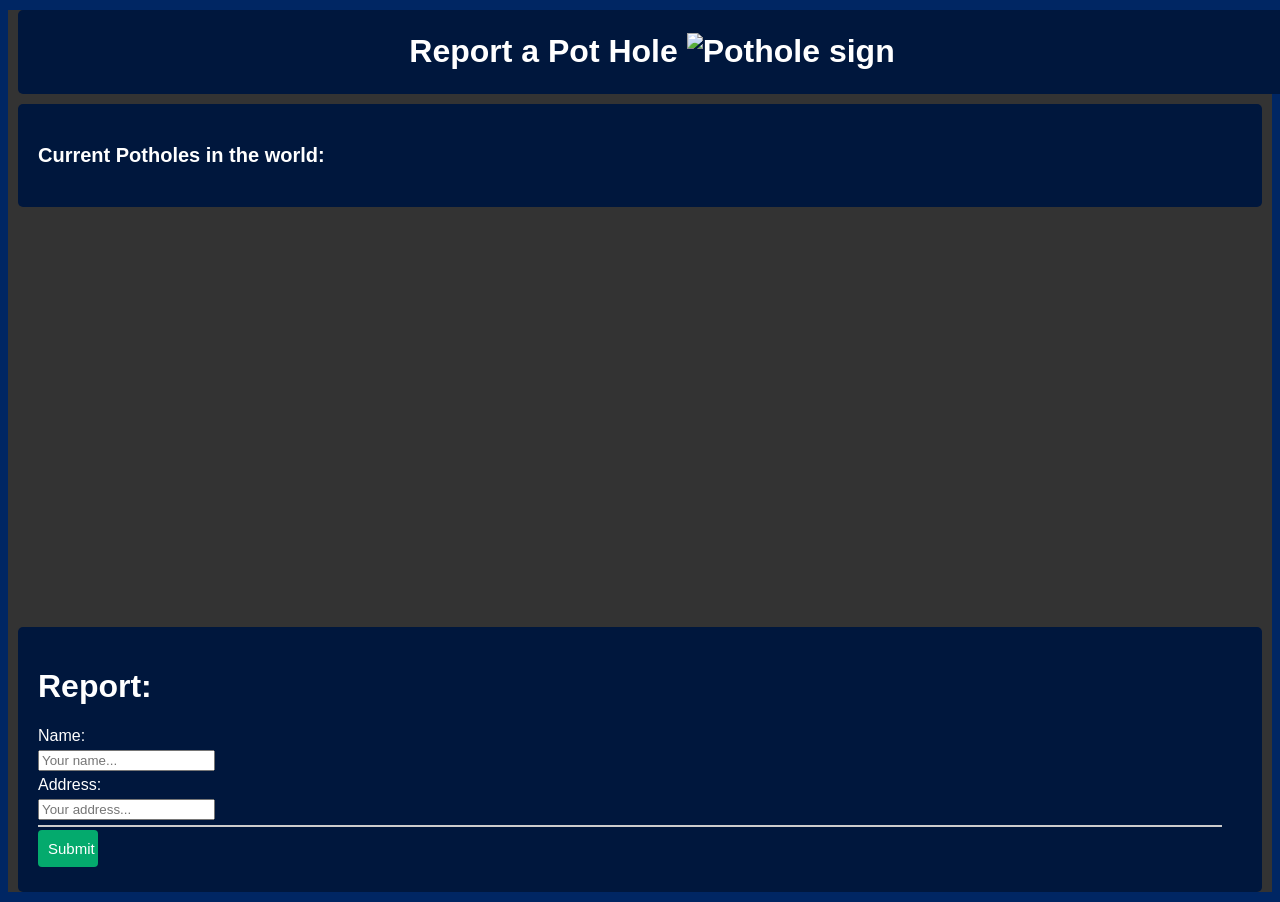
==== optimized.html @ 1bae6fd6 "Update optimized.html" ====
<!DOCTYPE html>
<html>
  <head>
    <meta charset="UTF-8">
    <title>Report a Pot Hole</title>
    <link rel="stylesheet" type="text/css" href="style.css">
    <!-- Leaflet CSS and JS -->
    <link rel="stylesheet" href="https://unpkg.com/leaflet@1.9.3/dist/leaflet.css" />
    <script src="https://unpkg.com/leaflet@1.9.3/dist/leaflet.js"></script>
    <style>
      body {
        font-family: Arial, sans-serif;
        background: #333;
        color: #fff;
      }
      .WhiteText { color: #fff; }
      .Margin { margin: 5px 0; }
      #autocomplete-suggestions {
        border: 1px solid #ccc;
        background: #fff;
        position: absolute;
        z-index: 1000;
        max-height: 150px;
        overflow-y: auto;
        width: calc(100% - 22px);
      }
      .suggestion-item {
        padding: 5px 10px;
        cursor: pointer;
      }
      .suggestion-item:hover {
        background: #f0f0f0;
      }
      .container {
        padding: 20px;
      }
      #map {
        margin: 10px 0;
      }
    </style>
  </head>
  <body id="Main">
    <div id="Title" class="container">
      <h1 id="Title_Text" class="WhiteText">
        Report a Pot Hole
        <img src="https://www.roadtrafficsigns.com/img/lg/K/pothole-slow-down-sign-k-0757.png"
             alt="Pothole sign"
             height="50"
             width="35">
      </h1>
    </div>

    <div class="container">
      <p id="SubTitle_Text" class="WhiteText"><b>Current Potholes in the world:</b></p>
      <!-- Dynamic list loaded from Firestore -->
      <ol id="potholeList" class="WhiteText"></ol>
    </div>

    <!-- Map container -->
    <div id="map" style="height: 400px;"></div>

    <!-- Report Form -->
    <div class="container" style="position: relative;">
      <h1 id="Title_Text" class="WhiteText">Report:</h1>
      <form id="reportForm">
        <div>
          <label class="WhiteText" for="name">Name:</label>
        </div>
        <div>
          <input class="Margin" id="nameInput" type="text" name="name" placeholder="Your name..." required>
        </div>
        <div>
          <label class="WhiteText" for="address">Address:</label>
        </div>
        <div style="position: relative;">
          <input class="Margin" id="addressInput" type="text" name="address" placeholder="Your address..." required autocomplete="off">
          <!-- Container for autocomplete suggestions -->
          <div id="autocomplete-suggestions"></div>
        </div>
        <!-- Hidden fields for latitude and longitude -->
        <input type="hidden" id="latInput" name="lat">
        <input type="hidden" id="lngInput" name="lng">
        <div>
          <input class="Margin" id="SubmitBox" type="submit" value="Submit">
        </div>
      </form>
    </div>

    <!-- Firebase and Application Logic using ES Modules -->
    <script type="module">
      // Import Firebase modules from version 11.3.1
      import { initializeApp } from "https://www.gstatic.com/firebasejs/11.3.1/firebase-app.js";
      import { getAnalytics } from "https://www.gstatic.com/firebasejs/11.3.1/firebase-analytics.js";
      import { getFirestore, collection, addDoc, serverTimestamp, query, orderBy, getDocs } from "https://www.gstatic.com/firebasejs/11.3.1/firebase-firestore.js";
      
      // Your Firebase configuration (replace with your actual config values)
      const firebaseConfig = {
        apiKey: "AIzaSyDJxdKWAIkY3BFiHa9eIxzvzGrRwDQAo-U",
        authDomain: "minievent2025.firebaseapp.com",
        projectId: "minievent2025",
        storageBucket: "minievent2025.firebasestorage.app",
        messagingSenderId: "733627669272",
        appId: "1:733627669272:web:90c09a9595b6f936561c6d",
        measurementId: "G-HP9ZS5LRQV"
      };
      
      // Initialize Firebase
      const app = initializeApp(firebaseConfig);
      const analytics = getAnalytics(app);
      const db = getFirestore(app);
      
      // Initialize the map with Leaflet
      const map = L.map('map').setView([41.6929765, -83.8129724], 13);
      L.tileLayer('https://{s}.tile.openstreetmap.org/{z}/{x}/{y}.png', {
        attribution: '&copy; <a href="https://www.openstreetmap.org/copyright">OpenStreetMap</a> contributors'
      }).addTo(map);
      
      // Function to show a pothole on the map
      function showOnMap(lat, lng) {
        map.setView([lat, lng], 15);
        L.marker([lat, lng]).addTo(map)
          .bindPopup('Pothole Location')
          .openPopup();
      }
      
      // Function to load pothole reports from Firestore and display them
      async function loadPotholes() {
        const potholesRef = collection(db, "potholes");
        const q = query(potholesRef, orderBy("timestamp", "desc"));
        try {
          const querySnapshot = await getDocs(q);
          const listElement = document.getElementById("potholeList");
          listElement.innerHTML = ""; // Clear current list
          querySnapshot.forEach((doc) => {
            const data = doc.data();
            // Create a list item similar to the original format
            const li = document.createElement("li");
            li.textContent = data.address;
            const button = document.createElement("button");
            button.textContent = "View on Map";
            button.style.marginLeft = "10px";
            button.onclick = () => { showOnMap(data.lat, data.lng); };
            li.appendChild(button);
            listElement.appendChild(li);
          });
        } catch (error) {
          console.error("Error loading potholes:", error);
        }
      }
      
      // Initial load of reports
      loadPotholes();
      
      // Handle form submission to add a new report via Firebase
      document.getElementById("reportForm").addEventListener("submit", async (event) => {
        event.preventDefault();
        const name = document.getElementById("nameInput").value;
        const address = document.getElementById("addressInput").value;
        const lat = parseFloat(document.getElementById("latInput").value);
        const lng = parseFloat(document.getElementById("lngInput").value);
        try {
          await addDoc(collection(db, "potholes"), {
            name: name,
            address: address,
            lat: lat,
            lng: lng,
            timestamp: serverTimestamp()
          });
          alert("Report submitted successfully!");
          document.getElementById("reportForm").reset();
          loadPotholes();
        } catch (error) {
          console.error("Error adding report:", error);
        }
      });
      
      // ----- Simple Autocomplete using Nominatim -----
      const addressInput = document.getElementById("addressInput");
      const suggestionsContainer = document.getElementById("autocomplete-suggestions");
      let debounceTimeout;
      
      addressInput.addEventListener("input", () => {
        clearTimeout(debounceTimeout);
        const query = addressInput.value.trim();
        if (!query) {
          suggestionsContainer.innerHTML = "";
          return;
        }
        debounceTimeout = setTimeout(async () => {
          try {
            const response = await fetch(`https://nominatim.openstreetmap.org/search?format=jsonv2&q=${encodeURIComponent(query)}`);
            const results = await response.json();
            suggestionsContainer.innerHTML = "";
            results.slice(0, 5).forEach(result => {
              const item = document.createElement("div");
              item.classList.add("suggestion-item");
              item.textContent = result.display_name;
              item.addEventListener("click", () => {
                // Set the address input and capture lat/lng silently
                addressInput.value = result.display_name;
                document.getElementById("latInput").value = parseFloat(result.lat).toFixed(6);
                document.getElementById("lngInput").value = parseFloat(result.lon).toFixed(6);
                suggestionsContainer.innerHTML = "";
              });
              suggestionsContainer.appendChild(item);
            });
          } catch (error) {
            console.error("Autocomplete error:", error);
          }
        }, 300); // Debounce by 300ms
      });
    </script>
  </body>
</html>
---- style.css ----
html {
	background-color: #002663;
}

.WhiteText {
	font-family: Helvetica;
	color: #FFFFFF;
}

#LightBlue {
	color: #619eff;
}

#Title {
	background-color: #00173d;
	position: flex;
	height: 100%;
	width: 100%;
	padding: 2px;
	text-align: center;
	align-items: center;
	justify-content: center;

}

img {
	margin: -10px 0px;
}

#SubTitle_Text {
	font-size: 20px;
}

#Title_Text {
	position: flex;
}

.Margin {
	margin-bottom: 10px;
}

.container {
	border-radius: 5px;
	background-color: #00173d;
	margin: 10px;
	padding: 20px;
}

#InputBox {
	height: 50%;
	width: 50%;
	padding: 10px;
	font-size: 15px;
}

#SubmitBox {
	height: 100%;
	width: 5%;
	padding: 10px;
	font-size: 15px;

	background-color: #04AA6D;
	color: white;
	border: none;
	border-radius: 4px;
	cursor: pointer;
}

#map {
	border-radius: 4px;
	height: 400px;
	width: 100%;
}
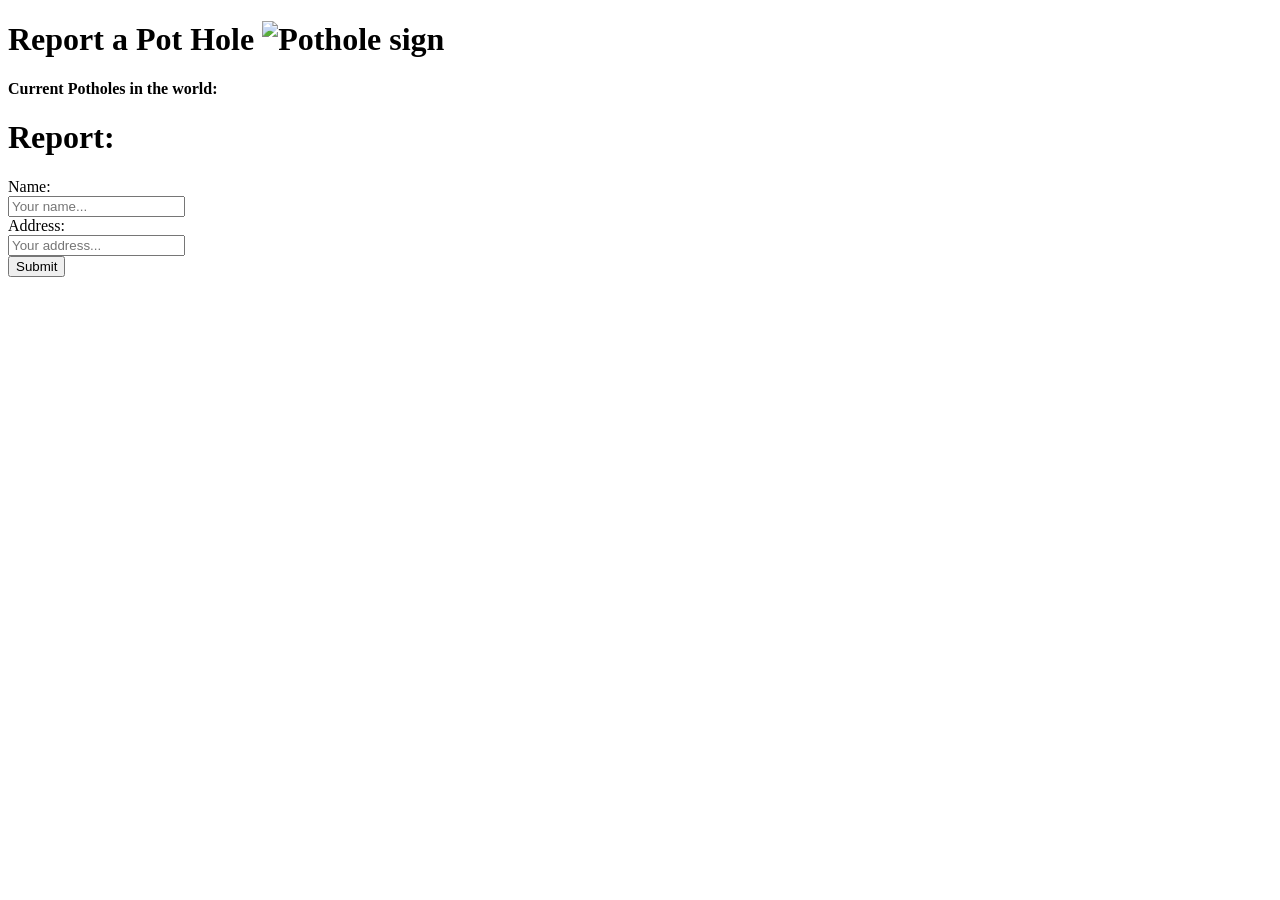
==== commit b72140e6: "Update optimized.html" ====
--- a/optimized.html
+++ b/optimized.html
@@ -3,41 +3,10 @@
   <head>
     <meta charset="UTF-8">
     <title>Report a Pot Hole</title>
-    <link rel="stylesheet" type="text/css" href="style.css">
+    <link rel="stylesheet" type="text/css" href="styles.css">
     <!-- Leaflet CSS and JS -->
     <link rel="stylesheet" href="https://unpkg.com/leaflet@1.9.3/dist/leaflet.css" />
     <script src="https://unpkg.com/leaflet@1.9.3/dist/leaflet.js"></script>
-    <style>
-      body {
-        font-family: Arial, sans-serif;
-        background: #333;
-        color: #fff;
-      }
-      .WhiteText { color: #fff; }
-      .Margin { margin: 5px 0; }
-      #autocomplete-suggestions {
-        border: 1px solid #ccc;
-        background: #fff;
-        position: absolute;
-        z-index: 1000;
-        max-height: 150px;
-        overflow-y: auto;
-        width: calc(100% - 22px);
-      }
-      .suggestion-item {
-        padding: 5px 10px;
-        cursor: pointer;
-      }
-      .suggestion-item:hover {
-        background: #f0f0f0;
-      }
-      .container {
-        padding: 20px;
-      }
-      #map {
-        margin: 10px 0;
-      }
-    </style>
   </head>
   <body id="Main">
     <div id="Title" class="container">
@@ -57,7 +26,7 @@
     </div>
 
     <!-- Map container -->
-    <div id="map" style="height: 400px;"></div>
+    <div id="map"></div>
 
     <!-- Report Form -->
     <div class="container" style="position: relative;">
@@ -77,9 +46,6 @@
           <!-- Container for autocomplete suggestions -->
           <div id="autocomplete-suggestions"></div>
         </div>
-        <!-- Hidden fields for latitude and longitude -->
-        <input type="hidden" id="latInput" name="lat">
-        <input type="hidden" id="lngInput" name="lng">
         <div>
           <input class="Margin" id="SubmitBox" type="submit" value="Submit">
         </div>
@@ -151,23 +117,34 @@
       // Initial load of reports
       loadPotholes();
       
+      // Variables to store selected coordinates (instead of hidden inputs)
+      let selectedLat = null;
+      let selectedLng = null;
+      
       // Handle form submission to add a new report via Firebase
       document.getElementById("reportForm").addEventListener("submit", async (event) => {
         event.preventDefault();
         const name = document.getElementById("nameInput").value;
         const address = document.getElementById("addressInput").value;
-        const lat = parseFloat(document.getElementById("latInput").value);
-        const lng = parseFloat(document.getElementById("lngInput").value);
+        
+        if (selectedLat === null || selectedLng === null) {
+          alert("Please select a valid address from the suggestions or click on the map.");
+          return;
+        }
+        
         try {
           await addDoc(collection(db, "potholes"), {
             name: name,
             address: address,
-            lat: lat,
-            lng: lng,
+            lat: selectedLat,
+            lng: selectedLng,
             timestamp: serverTimestamp()
           });
           alert("Report submitted successfully!");
           document.getElementById("reportForm").reset();
+          // Reset the stored coordinates
+          selectedLat = null;
+          selectedLng = null;
           loadPotholes();
         } catch (error) {
           console.error("Error adding report:", error);
@@ -198,8 +175,8 @@
               item.addEventListener("click", () => {
                 // Set the address input and capture lat/lng silently
                 addressInput.value = result.display_name;
-                document.getElementById("latInput").value = parseFloat(result.lat).toFixed(6);
-                document.getElementById("lngInput").value = parseFloat(result.lon).toFixed(6);
+                selectedLat = parseFloat(result.lat).toFixed(6);
+                selectedLng = parseFloat(result.lon).toFixed(6);
                 suggestionsContainer.innerHTML = "";
               });
               suggestionsContainer.appendChild(item);
@@ -209,6 +186,22 @@
           }
         }, 300); // Debounce by 300ms
       });
+      
+      // ----- Map Click Reverse Geocoding -----
+      map.on('click', async (e) => {
+        const { lat, lng } = e.latlng;
+        try {
+          const response = await fetch(`https://nominatim.openstreetmap.org/reverse?format=jsonv2&lat=${lat}&lon=${lng}`);
+          const data = await response.json();
+          if (data && data.display_name) {
+            addressInput.value = data.display_name;
+            selectedLat = parseFloat(lat).toFixed(6);
+            selectedLng = parseFloat(lng).toFixed(6);
+          }
+        } catch (error) {
+          console.error("Reverse geocoding error:", error);
+        }
+      });
     </script>
   </body>
 </html>
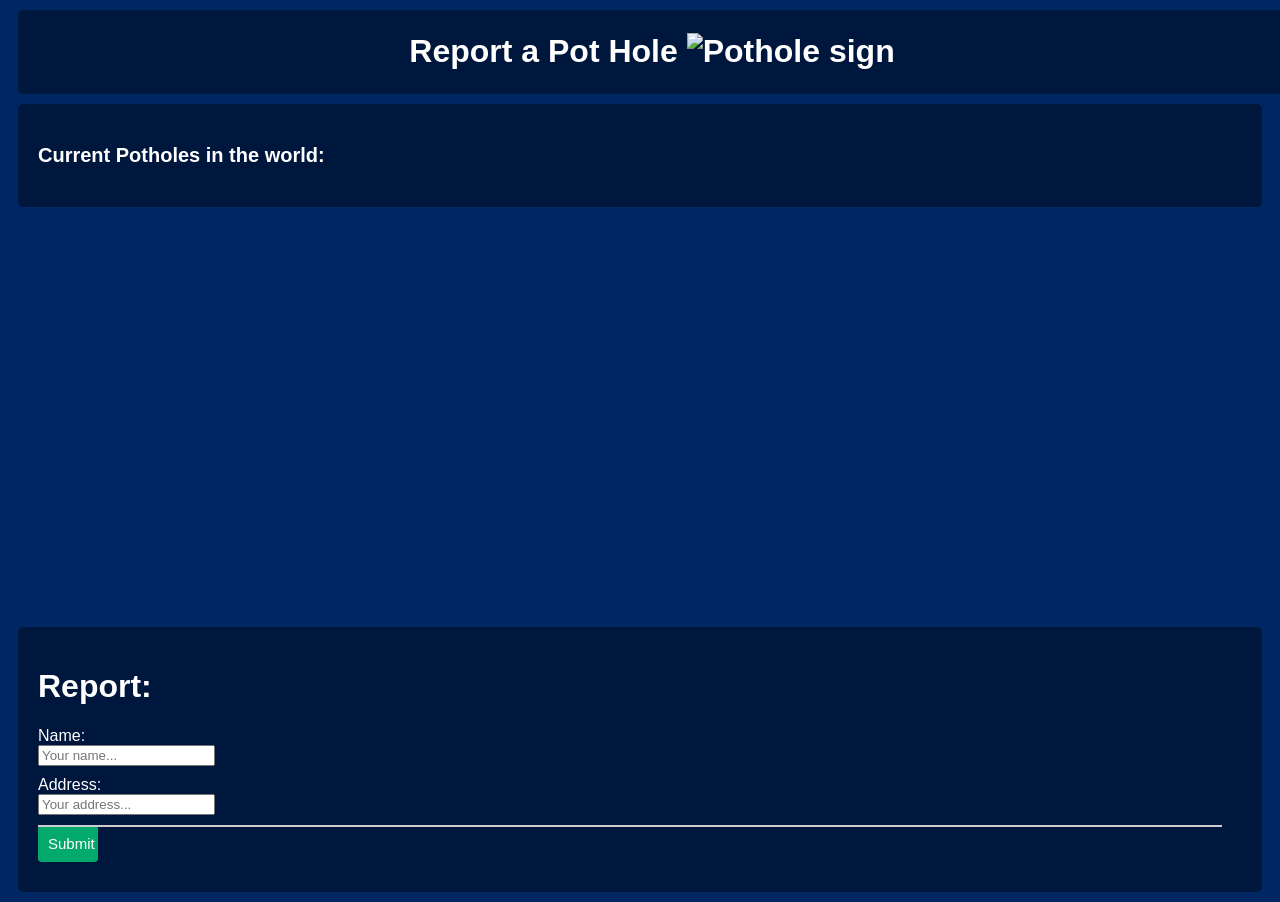
==== commit 34be9136: "Update optimized.html" ====
--- a/optimized.html
+++ b/optimized.html
@@ -81,7 +81,7 @@
         attribution: '&copy; <a href="https://www.openstreetmap.org/copyright">OpenStreetMap</a> contributors'
       }).addTo(map);
       
-      // Function to show a pothole on the map
+      // Function to show a pothole's location on the map, using your original marker icon and popup
       function showOnMap(lat, lng) {
         map.setView([lat, lng], 15);
         L.marker([lat, lng]).addTo(map)
@@ -173,11 +173,12 @@
               item.classList.add("suggestion-item");
               item.textContent = result.display_name;
               item.addEventListener("click", () => {
-                // Set the address input and capture lat/lng silently
+                // Set the address input, capture lat/lng, center the map, and drop a marker
                 addressInput.value = result.display_name;
                 selectedLat = parseFloat(result.lat).toFixed(6);
                 selectedLng = parseFloat(result.lon).toFixed(6);
                 suggestionsContainer.innerHTML = "";
+                showOnMap(selectedLat, selectedLng);
               });
               suggestionsContainer.appendChild(item);
             });
@@ -197,6 +198,8 @@
             addressInput.value = data.display_name;
             selectedLat = parseFloat(lat).toFixed(6);
             selectedLng = parseFloat(lng).toFixed(6);
+            // Center the map and drop a marker just like in your original code
+            showOnMap(selectedLat, selectedLng);
           }
         } catch (error) {
           console.error("Reverse geocoding error:", error);
--- a/styles.css
+++ b/styles.css
@@ -0,0 +1,93 @@
+html {
+	background-color: #002663;
+}
+
+.WhiteText {
+	font-family: Helvetica;
+	color: #FFFFFF;
+}
+
+#LightBlue {
+	color: #619eff;
+}
+
+#Title {
+	background-color: #00173d;
+	position: flex;
+	height: 100%;
+	width: 100%;
+	padding: 2px;
+	text-align: center;
+	align-items: center;
+	justify-content: center;
+}
+
+img {
+	margin: -10px 0px;
+}
+
+#SubTitle_Text {
+	font-size: 20px;
+}
+
+#Title_Text {
+	position: flex;
+}
+
+.Margin {
+	margin-bottom: 10px;
+}
+
+.container {
+	border-radius: 5px;
+	background-color: #00173d;
+	margin: 10px;
+	padding: 20px;
+}
+
+#InputBox {
+	height: 50%;
+	width: 50%;
+	padding: 10px;
+	font-size: 15px;
+}
+
+#SubmitBox {
+	height: 100%;
+	width: 5%;
+	padding: 10px;
+	font-size: 15px;
+	background-color: #04AA6D;
+	color: white;
+	border: none;
+	border-radius: 4px;
+	cursor: pointer;
+}
+
+#map {
+	border-radius: 4px;
+	height: 400px;
+	width: 100%;
+}
+
+/* Autocomplete styles */
+#autocomplete-suggestions {
+  border: 1px solid #ccc;
+  background: #fff;
+  color: #000;
+  position: absolute;
+  z-index: 1000;
+  max-height: 150px;
+  overflow-y: auto;
+  width: calc(100% - 22px);
+}
+
+.suggestion-item {
+  padding: 5px 10px;
+  cursor: pointer;
+  color: #000;
+}
+
+.suggestion-item:hover {
+  background: #f0f0f0;
+}
